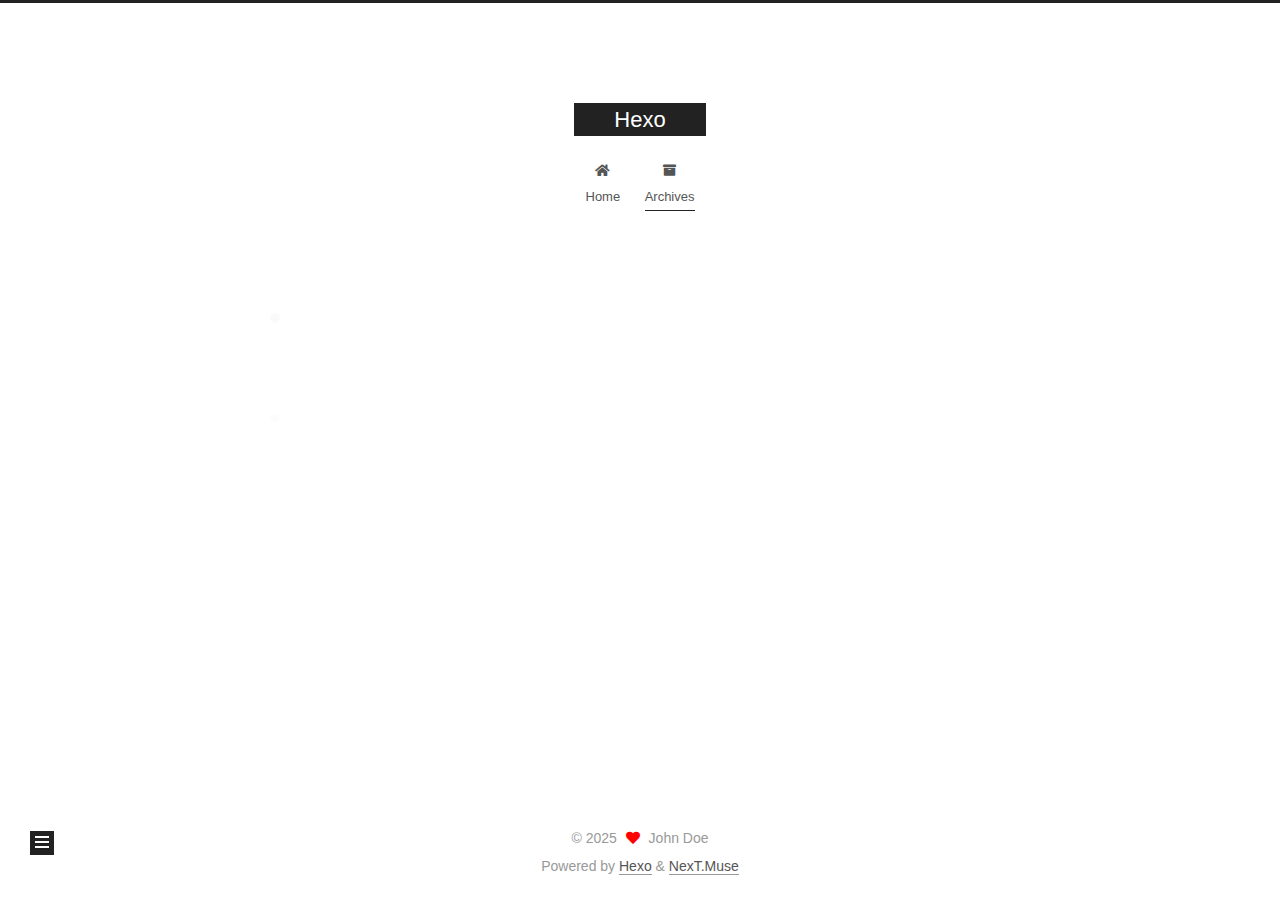
==== archives/index.html @ b2f71289 "Site updated: 2025-02-18 15:36:03" ====
<!DOCTYPE html>
<html lang="en">
<head>
  <meta charset="UTF-8">
<meta name="viewport" content="width=device-width, initial-scale=1, maximum-scale=2">
<meta name="theme-color" content="#222">
<meta name="generator" content="Hexo 7.3.0">
  <link rel="apple-touch-icon" sizes="180x180" href="/images/apple-touch-icon-next.png">
  <link rel="icon" type="image/png" sizes="32x32" href="/images/favicon-32x32-next.png">
  <link rel="icon" type="image/png" sizes="16x16" href="/images/favicon-16x16-next.png">
  <link rel="mask-icon" href="/images/logo.svg" color="#222">

<link rel="stylesheet" href="/css/main.css">


<link rel="stylesheet" href="/lib/font-awesome/css/all.min.css">

<script id="hexo-configurations">
    var NexT = window.NexT || {};
    var CONFIG = {"hostname":"example.com","root":"/","scheme":"Muse","version":"7.8.0","exturl":false,"sidebar":{"position":"left","display":"post","padding":18,"offset":12,"onmobile":false},"copycode":{"enable":false,"show_result":false,"style":null},"back2top":{"enable":true,"sidebar":false,"scrollpercent":false},"bookmark":{"enable":false,"color":"#222","save":"auto"},"fancybox":false,"mediumzoom":false,"lazyload":false,"pangu":false,"comments":{"style":"tabs","active":null,"storage":true,"lazyload":false,"nav":null},"algolia":{"hits":{"per_page":10},"labels":{"input_placeholder":"Search for Posts","hits_empty":"We didn't find any results for the search: ${query}","hits_stats":"${hits} results found in ${time} ms"}},"localsearch":{"enable":false,"trigger":"auto","top_n_per_article":1,"unescape":false,"preload":false},"motion":{"enable":true,"async":false,"transition":{"post_block":"fadeIn","post_header":"slideDownIn","post_body":"slideDownIn","coll_header":"slideLeftIn","sidebar":"slideUpIn"}}};
  </script>

  <meta property="og:type" content="website">
<meta property="og:title" content="Hexo">
<meta property="og:url" content="http://example.com/archives/index.html">
<meta property="og:site_name" content="Hexo">
<meta property="og:locale" content="en_US">
<meta property="article:author" content="John Doe">
<meta name="twitter:card" content="summary">

<link rel="canonical" href="http://example.com/archives/">


<script id="page-configurations">
  // https://hexo.io/docs/variables.html
  CONFIG.page = {
    sidebar: "",
    isHome : false,
    isPost : false,
    lang   : 'en'
  };
</script>

  <title>Archive | Hexo</title>
  






  <noscript>
  <style>
  .use-motion .brand,
  .use-motion .menu-item,
  .sidebar-inner,
  .use-motion .post-block,
  .use-motion .pagination,
  .use-motion .comments,
  .use-motion .post-header,
  .use-motion .post-body,
  .use-motion .collection-header { opacity: initial; }

  .use-motion .site-title,
  .use-motion .site-subtitle {
    opacity: initial;
    top: initial;
  }

  .use-motion .logo-line-before i { left: initial; }
  .use-motion .logo-line-after i { right: initial; }
  </style>
</noscript>

</head>

<body itemscope itemtype="http://schema.org/WebPage">
  <div class="container use-motion">
    <div class="headband"></div>

    <header class="header" itemscope itemtype="http://schema.org/WPHeader">
      <div class="header-inner"><div class="site-brand-container">
  <div class="site-nav-toggle">
    <div class="toggle" aria-label="Toggle navigation bar">
      <span class="toggle-line toggle-line-first"></span>
      <span class="toggle-line toggle-line-middle"></span>
      <span class="toggle-line toggle-line-last"></span>
    </div>
  </div>

  <div class="site-meta">

    <a href="/" class="brand" rel="start">
      <span class="logo-line-before"><i></i></span>
      <h1 class="site-title">Hexo</h1>
      <span class="logo-line-after"><i></i></span>
    </a>
  </div>

  <div class="site-nav-right">
    <div class="toggle popup-trigger">
    </div>
  </div>
</div>




<nav class="site-nav">
  <ul id="menu" class="main-menu menu">
        <li class="menu-item menu-item-home">

    <a href="/" rel="section"><i class="fa fa-home fa-fw"></i>Home</a>

  </li>
        <li class="menu-item menu-item-archives">

    <a href="/archives/" rel="section"><i class="fa fa-archive fa-fw"></i>Archives</a>

  </li>
  </ul>
</nav>




</div>
    </header>

    
  <div class="back-to-top">
    <i class="fa fa-arrow-up"></i>
    <span>0%</span>
  </div>


    <main class="main">
      <div class="main-inner">
        <div class="content-wrap">
          

          <div class="content archive">
            

  
  
  
  <div class="post-block">
    <div class="posts-collapse">
      <div class="collection-title">
        <span class="collection-header">Um..! 2 posts in total. Keep on posting.</span>
      </div>

      
    <div class="collection-year">
      <span class="collection-header">2025</span>
    </div>

  <article itemscope itemtype="http://schema.org/Article">
    <header class="post-header">

      <div class="post-meta">
        <time itemprop="dateCreated"
              datetime="2025-02-18T15:22:02+08:00"
              content="2025-02-18">
          02-18
        </time>
      </div>

      <div class="post-title">
          <a class="post-title-link" href="/2025/02/18/transducer/" itemprop="url">
            <span itemprop="name">Untitled</span>
          </a>
      </div>

    </header>
  </article>

  <article itemscope itemtype="http://schema.org/Article">
    <header class="post-header">

      <div class="post-meta">
        <time itemprop="dateCreated"
              datetime="2025-02-18T14:53:35+08:00"
              content="2025-02-18">
          02-18
        </time>
      </div>

      <div class="post-title">
          <a class="post-title-link" href="/2025/02/18/hello-world/" itemprop="url">
            <span itemprop="name">Hello World</span>
          </a>
      </div>

    </header>
  </article>


    </div>
  </div>
  
  
  

  



          </div>
          

<script>
  window.addEventListener('tabs:register', () => {
    let { activeClass } = CONFIG.comments;
    if (CONFIG.comments.storage) {
      activeClass = localStorage.getItem('comments_active') || activeClass;
    }
    if (activeClass) {
      let activeTab = document.querySelector(`a[href="#comment-${activeClass}"]`);
      if (activeTab) {
        activeTab.click();
      }
    }
  });
  if (CONFIG.comments.storage) {
    window.addEventListener('tabs:click', event => {
      if (!event.target.matches('.tabs-comment .tab-content .tab-pane')) return;
      let commentClass = event.target.classList[1];
      localStorage.setItem('comments_active', commentClass);
    });
  }
</script>

        </div>
          
  
  <div class="toggle sidebar-toggle">
    <span class="toggle-line toggle-line-first"></span>
    <span class="toggle-line toggle-line-middle"></span>
    <span class="toggle-line toggle-line-last"></span>
  </div>

  <aside class="sidebar">
    <div class="sidebar-inner">

      <ul class="sidebar-nav motion-element">
        <li class="sidebar-nav-toc">
          Table of Contents
        </li>
        <li class="sidebar-nav-overview">
          Overview
        </li>
      </ul>

      <!--noindex-->
      <div class="post-toc-wrap sidebar-panel">
      </div>
      <!--/noindex-->

      <div class="site-overview-wrap sidebar-panel">
        <div class="site-author motion-element" itemprop="author" itemscope itemtype="http://schema.org/Person">
  <p class="site-author-name" itemprop="name">John Doe</p>
  <div class="site-description" itemprop="description"></div>
</div>
<div class="site-state-wrap motion-element">
  <nav class="site-state">
      <div class="site-state-item site-state-posts">
          <a href="/archives/">
        
          <span class="site-state-item-count">2</span>
          <span class="site-state-item-name">posts</span>
        </a>
      </div>
  </nav>
</div>



      </div>

    </div>
  </aside>
  <div id="sidebar-dimmer"></div>


      </div>
    </main>

    <footer class="footer">
      <div class="footer-inner">
        

        

<div class="copyright">
  
  &copy; 
  <span itemprop="copyrightYear">2025</span>
  <span class="with-love">
    <i class="fa fa-heart"></i>
  </span>
  <span class="author" itemprop="copyrightHolder">John Doe</span>
</div>
  <div class="powered-by">Powered by <a href="https://hexo.io/" class="theme-link" rel="noopener" target="_blank">Hexo</a> & <a href="https://muse.theme-next.org/" class="theme-link" rel="noopener" target="_blank">NexT.Muse</a>
  </div>

        








      </div>
    </footer>
  </div>

  
  <script src="/lib/anime.min.js"></script>
  <script src="/lib/velocity/velocity.min.js"></script>
  <script src="/lib/velocity/velocity.ui.min.js"></script>

<script src="/js/utils.js"></script>

<script src="/js/motion.js"></script>


<script src="/js/schemes/muse.js"></script>


<script src="/js/next-boot.js"></script>




  















  

  

</body>
</html>
---- css/main.css ----
:root {
  --body-bg-color: #fff;
  --content-bg-color: #fff;
  --card-bg-color: #f5f5f5;
  --text-color: #555;
  --blockquote-color: #666;
  --link-color: #555;
  --link-hover-color: #222;
  --brand-color: #fff;
  --brand-hover-color: #fff;
  --table-row-odd-bg-color: #f9f9f9;
  --table-row-hover-bg-color: #f5f5f5;
  --menu-item-bg-color: #f5f5f5;
  --btn-default-bg: #222;
  --btn-default-color: #fff;
  --btn-default-border-color: #222;
  --btn-default-hover-bg: #fff;
  --btn-default-hover-color: #222;
  --btn-default-hover-border-color: #222;
}
html {
  line-height: 1.15; /* 1 */
  -webkit-text-size-adjust: 100%; /* 2 */
}
body {
  margin: 0;
}
main {
  display: block;
}
h1 {
  font-size: 2em;
  margin: 0.67em 0;
}
hr {
  box-sizing: content-box; /* 1 */
  height: 0; /* 1 */
  overflow: visible; /* 2 */
}
pre {
  font-family: monospace, monospace; /* 1 */
  font-size: 1em; /* 2 */
}
a {
  background: transparent;
}
abbr[title] {
  border-bottom: none; /* 1 */
  text-decoration: underline; /* 2 */
  text-decoration: underline dotted; /* 2 */
}
b,
strong {
  font-weight: bolder;
}
code,
kbd,
samp {
  font-family: monospace, monospace; /* 1 */
  font-size: 1em; /* 2 */
}
small {
  font-size: 80%;
}
sub,
sup {
  font-size: 75%;
  line-height: 0;
  position: relative;
  vertical-align: baseline;
}
sub {
  bottom: -0.25em;
}
sup {
  top: -0.5em;
}
img {
  border-style: none;
}
button,
input,
optgroup,
select,
textarea {
  font-family: inherit; /* 1 */
  font-size: 100%; /* 1 */
  line-height: 1.15; /* 1 */
  margin: 0; /* 2 */
}
button,
input {
/* 1 */
  overflow: visible;
}
button,
select {
/* 1 */
  text-transform: none;
}
button,
[type='button'],
[type='reset'],
[type='submit'] {
  -webkit-appearance: button;
}
button::-moz-focus-inner,
[type='button']::-moz-focus-inner,
[type='reset']::-moz-focus-inner,
[type='submit']::-moz-focus-inner {
  border-style: none;
  padding: 0;
}
button:-moz-focusring,
[type='button']:-moz-focusring,
[type='reset']:-moz-focusring,
[type='submit']:-moz-focusring {
  outline: 1px dotted ButtonText;
}
fieldset {
  padding: 0.35em 0.75em 0.625em;
}
legend {
  box-sizing: border-box; /* 1 */
  color: inherit; /* 2 */
  display: table; /* 1 */
  max-width: 100%; /* 1 */
  padding: 0; /* 3 */
  white-space: normal; /* 1 */
}
progress {
  vertical-align: baseline;
}
textarea {
  overflow: auto;
}
[type='checkbox'],
[type='radio'] {
  box-sizing: border-box; /* 1 */
  padding: 0; /* 2 */
}
[type='number']::-webkit-inner-spin-button,
[type='number']::-webkit-outer-spin-button {
  height: auto;
}
[type='search'] {
  outline-offset: -2px; /* 2 */
  -webkit-appearance: textfield; /* 1 */
}
[type='search']::-webkit-search-decoration {
  -webkit-appearance: none;
}
::-webkit-file-upload-button {
  font: inherit; /* 2 */
  -webkit-appearance: button; /* 1 */
}
details {
  display: block;
}
summary {
  display: list-item;
}
template {
  display: none;
}
[hidden] {
  display: none;
}
::selection {
  background: #262a30;
  color: #eee;
}
html,
body {
  height: 100%;
}
body {
  background: var(--body-bg-color);
  color: var(--text-color);
  font-family: 'Lato', "PingFang SC", "Microsoft YaHei", sans-serif;
  font-size: 1em;
  line-height: 2;
}
@media (max-width: 991px) {
  body {
    padding-left: 0 !important;
    padding-right: 0 !important;
  }
}
h1,
h2,
h3,
h4,
h5,
h6 {
  font-family: 'Lato', "PingFang SC", "Microsoft YaHei", sans-serif;
  font-weight: bold;
  line-height: 1.5;
  margin: 20px 0 15px;
}
h1 {
  font-size: 1.5em;
}
h2 {
  font-size: 1.375em;
}
h3 {
  font-size: 1.25em;
}
h4 {
  font-size: 1.125em;
}
h5 {
  font-size: 1em;
}
h6 {
  font-size: 0.875em;
}
p {
  margin: 0 0 20px 0;
}
a,
span.exturl {
  border-bottom: 1px solid #999;
  color: var(--link-color);
  outline: 0;
  text-decoration: none;
  overflow-wrap: break-word;
  word-wrap: break-word;
  cursor: pointer;
}
a:hover,
span.exturl:hover {
  border-bottom-color: var(--link-hover-color);
  color: var(--link-hover-color);
}
iframe,
img,
video {
  display: block;
  margin-left: auto;
  margin-right: auto;
  max-width: 100%;
}
hr {
  background-image: repeating-linear-gradient(-45deg, #ddd, #ddd 4px, transparent 4px, transparent 8px);
  border: 0;
  height: 3px;
  margin: 40px 0;
}
blockquote {
  border-left: 4px solid #ddd;
  color: var(--blockquote-color);
  margin: 0;
  padding: 0 15px;
}
blockquote cite::before {
  content: '-';
  padding: 0 5px;
}
dt {
  font-weight: bold;
}
dd {
  margin: 0;
  padding: 0;
}
kbd {
  background-color: #f5f5f5;
  background-image: linear-gradient(#eee, #fff, #eee);
  border: 1px solid #ccc;
  border-radius: 0.2em;
  box-shadow: 0.1em 0.1em 0.2em rgba(0,0,0,0.1);
  color: #555;
  font-family: inherit;
  padding: 0.1em 0.3em;
  white-space: nowrap;
}
.table-container {
  overflow: auto;
}
table {
  border-collapse: collapse;
  border-spacing: 0;
  font-size: 0.875em;
  margin: 0 0 20px 0;
  width: 100%;
}
tbody tr:nth-of-type(odd) {
  background: var(--table-row-odd-bg-color);
}
tbody tr:hover {
  background: var(--table-row-hover-bg-color);
}
caption,
th,
td {
  font-weight: normal;
  padding: 8px;
  vertical-align: middle;
}
th,
td {
  border: 1px solid #ddd;
  border-bottom: 3px solid #ddd;
}
th {
  font-weight: 700;
  padding-bottom: 10px;
}
td {
  border-bottom-width: 1px;
}
.btn {
  background: var(--btn-default-bg);
  border: 2px solid var(--btn-default-border-color);
  border-radius: 0;
  color: var(--btn-default-color);
  display: inline-block;
  font-size: 0.875em;
  line-height: 2;
  padding: 0 20px;
  text-decoration: none;
  transition-property: background-color;
  transition-delay: 0s;
  transition-duration: 0.2s;
  transition-timing-function: ease-in-out;
}
.btn:hover {
  background: var(--btn-default-hover-bg);
  border-color: var(--btn-default-hover-border-color);
  color: var(--btn-default-hover-color);
}
.btn + .btn {
  margin: 0 0 8px 8px;
}
.btn .fa-fw {
  text-align: left;
  width: 1.285714285714286em;
}
.toggle {
  line-height: 0;
}
.toggle .toggle-line {
  background: #fff;
  display: inline-block;
  height: 2px;
  left: 0;
  position: relative;
  top: 0;
  transition: all 0.4s;
  vertical-align: top;
  width: 100%;
}
.toggle .toggle-line:not(:first-child) {
  margin-top: 3px;
}
.toggle.toggle-arrow .toggle-line-first {
  left: 50%;
  top: 2px;
  transform: rotate(45deg);
  width: 50%;
}
.toggle.toggle-arrow .toggle-line-middle {
  left: 2px;
  width: 90%;
}
.toggle.toggle-arrow .toggle-line-last {
  left: 50%;
  top: -2px;
  transform: rotate(-45deg);
  width: 50%;
}
.toggle.toggle-close .toggle-line-first {
  transform: rotate(-45deg);
  top: 5px;
}
.toggle.toggle-close .toggle-line-middle {
  opacity: 0;
}
.toggle.toggle-close .toggle-line-last {
  transform: rotate(45deg);
  top: -5px;
}
.highlight,
pre {
  background: #f7f7f7;
  color: #4d4d4c;
  line-height: 1.6;
  margin: 0 auto 20px;
}
pre,
code {
  font-family: consolas, Menlo, monospace, "PingFang SC", "Microsoft YaHei";
}
code {
  background: #eee;
  border-radius: 3px;
  color: #555;
  padding: 2px 4px;
  overflow-wrap: break-word;
  word-wrap: break-word;
}
.highlight *::selection {
  background: #d6d6d6;
}
.highlight pre {
  border: 0;
  margin: 0;
  padding: 10px 0;
}
.highlight table {
  border: 0;
  margin: 0;
  width: auto;
}
.highlight td {
  border: 0;
  padding: 0;
}
.highlight figcaption {
  background: #eff2f3;
  color: #4d4d4c;
  display: flex;
  font-size: 0.875em;
  justify-content: space-between;
  line-height: 1.2;
  padding: 0.5em;
}
.highlight figcaption a {
  color: #4d4d4c;
}
.highlight figcaption a:hover {
  border-bottom-color: #4d4d4c;
}
.highlight .gutter {
  -moz-user-select: none;
  -ms-user-select: none;
  -webkit-user-select: none;
  user-select: none;
}
.highlight .gutter pre {
  background: #eff2f3;
  color: #869194;
  padding-left: 10px;
  padding-right: 10px;
  text-align: right;
}
.highlight .code pre {
  background: #f7f7f7;
  padding-left: 10px;
  width: 100%;
}
.gist table {
  width: auto;
}
.gist table td {
  border: 0;
}
pre {
  overflow: auto;
  padding: 10px;
}
pre code {
  background: none;
  color: #4d4d4c;
  font-size: 0.875em;
  padding: 0;
  text-shadow: none;
}
pre .deletion {
  background: #fdd;
}
pre .addition {
  background: #dfd;
}
pre .meta {
  color: #eab700;
  -moz-user-select: none;
  -ms-user-select: none;
  -webkit-user-select: none;
  user-select: none;
}
pre .comment {
  color: #8e908c;
}
pre .variable,
pre .attribute,
pre .tag,
pre .name,
pre .regexp,
pre .ruby .constant,
pre .xml .tag .title,
pre .xml .pi,
pre .xml .doctype,
pre .html .doctype,
pre .css .id,
pre .css .class,
pre .css .pseudo {
  color: #c82829;
}
pre .number,
pre .preprocessor,
pre .built_in,
pre .builtin-name,
pre .literal,
pre .params,
pre .constant,
pre .command {
  color: #f5871f;
}
pre .ruby .class .title,
pre .css .rules .attribute,
pre .string,
pre .symbol,
pre .value,
pre .inheritance,
pre .header,
pre .ruby .symbol,
pre .xml .cdata,
pre .special,
pre .formula {
  color: #718c00;
}
pre .title,
pre .css .hexcolor {
  color: #3e999f;
}
pre .function,
pre .python .decorator,
pre .python .title,
pre .ruby .function .title,
pre .ruby .title .keyword,
pre .perl .sub,
pre .javascript .title,
pre .coffeescript .title {
  color: #4271ae;
}
pre .keyword,
pre .javascript .function {
  color: #8959a8;
}
.blockquote-center {
  border-left: none;
  margin: 40px 0;
  padding: 0;
  position: relative;
  text-align: center;
}
.blockquote-center .fa {
  display: block;
  opacity: 0.6;
  position: absolute;
  width: 100%;
}
.blockquote-center .fa-quote-left {
  border-top: 1px solid #ccc;
  text-align: left;
  top: -20px;
}
.blockquote-center .fa-quote-right {
  border-bottom: 1px solid #ccc;
  text-align: right;
  bottom: -20px;
}
.blockquote-center p,
.blockquote-center div {
  text-align: center;
}
.post-body .group-picture img {
  margin: 0 auto;
  padding: 0 3px;
}
.group-picture-row {
  margin-bottom: 6px;
  overflow: hidden;
}
.group-picture-column {
  float: left;
  margin-bottom: 10px;
}
.post-body .label {
  color: #555;
  display: inline;
  padding: 0 2px;
}
.post-body .label.default {
  background: #f0f0f0;
}
.post-body .label.primary {
  background: #efe6f7;
}
.post-body .label.info {
  background: #e5f2f8;
}
.post-body .label.success {
  background: #e7f4e9;
}
.post-body .label.warning {
  background: #fcf6e1;
}
.post-body .label.danger {
  background: #fae8eb;
}
.post-body .tabs {
  margin-bottom: 20px;
}
.post-body .tabs,
.tabs-comment {
  display: block;
  padding-top: 10px;
  position: relative;
}
.post-body .tabs ul.nav-tabs,
.tabs-comment ul.nav-tabs {
  display: flex;
  flex-wrap: wrap;
  margin: 0;
  margin-bottom: -1px;
  padding: 0;
}
@media (max-width: 413px) {
  .post-body .tabs ul.nav-tabs,
  .tabs-comment ul.nav-tabs {
    display: block;
    margin-bottom: 5px;
  }
}
.post-body .tabs ul.nav-tabs li.tab,
.tabs-comment ul.nav-tabs li.tab {
  border-bottom: 1px solid #ddd;
  border-left: 1px solid transparent;
  border-right: 1px solid transparent;
  border-top: 3px solid transparent;
  flex-grow: 1;
  list-style-type: none;
  border-radius: 0 0 0 0;
}
@media (max-width: 413px) {
  .post-body .tabs ul.nav-tabs li.tab,
  .tabs-comment ul.nav-tabs li.tab {
    border-bottom: 1px solid transparent;
    border-left: 3px solid transparent;
    border-right: 1px solid transparent;
    border-top: 1px solid transparent;
  }
}
@media (max-width: 413px) {
  .post-body .tabs ul.nav-tabs li.tab,
  .tabs-comment ul.nav-tabs li.tab {
    border-radius: 0;
  }
}
.post-body .tabs ul.nav-tabs li.tab a,
.tabs-comment ul.nav-tabs li.tab a {
  border-bottom: initial;
  display: block;
  line-height: 1.8;
  outline: 0;
  padding: 0.25em 0.75em;
  text-align: center;
  transition-delay: 0s;
  transition-duration: 0.2s;
  transition-timing-function: ease-out;
}
.post-body .tabs ul.nav-tabs li.tab a i,
.tabs-comment ul.nav-tabs li.tab a i {
  width: 1.285714285714286em;
}
.post-body .tabs ul.nav-tabs li.tab.active,
.tabs-comment ul.nav-tabs li.tab.active {
  border-bottom: 1px solid transparent;
  border-left: 1px solid #ddd;
  border-right: 1px solid #ddd;
  border-top: 3px solid #fc6423;
}
@media (max-width: 413px) {
  .post-body .tabs ul.nav-tabs li.tab.active,
  .tabs-comment ul.nav-tabs li.tab.active {
    border-bottom: 1px solid #ddd;
    border-left: 3px solid #fc6423;
    border-right: 1px solid #ddd;
    border-top: 1px solid #ddd;
  }
}
.post-body .tabs ul.nav-tabs li.tab.active a,
.tabs-comment ul.nav-tabs li.tab.active a {
  color: var(--link-color);
  cursor: default;
}
.post-body .tabs .tab-content .tab-pane,
.tabs-comment .tab-content .tab-pane {
  border: 1px solid #ddd;
  border-top: 0;
  padding: 20px 20px 0 20px;
  border-radius: 0;
}
.post-body .tabs .tab-content .tab-pane:not(.active),
.tabs-comment .tab-content .tab-pane:not(.active) {
  display: none;
}
.post-body .tabs .tab-content .tab-pane.active,
.tabs-comment .tab-content .tab-pane.active {
  display: block;
}
.post-body .tabs .tab-content .tab-pane.active:nth-of-type(1),
.tabs-comment .tab-content .tab-pane.active:nth-of-type(1) {
  border-radius: 0 0 0 0;
}
@media (max-width: 413px) {
  .post-body .tabs .tab-content .tab-pane.active:nth-of-type(1),
  .tabs-comment .tab-content .tab-pane.active:nth-of-type(1) {
    border-radius: 0;
  }
}
.post-body .note {
  border-radius: 3px;
  margin-bottom: 20px;
  padding: 1em;
  position: relative;
  border: 1px solid #eee;
  border-left-width: 5px;
}
.post-body .note h2,
.post-body .note h3,
.post-body .note h4,
.post-body .note h5,
.post-body .note h6 {
  margin-top: 0;
  border-bottom: initial;
  margin-bottom: 0;
  padding-top: 0;
}
.post-body .note p:first-child,
.post-body .note ul:first-child,
.post-body .note ol:first-child,
.post-body .note table:first-child,
.post-body .note pre:first-child,
.post-body .note blockquote:first-child,
.post-body .note img:first-child {
  margin-top: 0;
}
.post-body .note p:last-child,
.post-body .note ul:last-child,
.post-body .note ol:last-child,
.post-body .note table:last-child,
.post-body .note pre:last-child,
.post-body .note blockquote:last-child,
.post-body .note img:last-child {
  margin-bottom: 0;
}
.post-body .note.default {
  border-left-color: #777;
}
.post-body .note.default h2,
.post-body .note.default h3,
.post-body .note.default h4,
.post-body .note.default h5,
.post-body .note.default h6 {
  color: #777;
}
.post-body .note.primary {
  border-left-color: #6f42c1;
}
.post-body .note.primary h2,
.post-body .note.primary h3,
.post-body .note.primary h4,
.post-body .note.primary h5,
.post-body .note.primary h6 {
  color: #6f42c1;
}
.post-body .note.info {
  border-left-color: #428bca;
}
.post-body .note.info h2,
.post-body .note.info h3,
.post-body .note.info h4,
.post-body .note.info h5,
.post-body .note.info h6 {
  color: #428bca;
}
.post-body .note.success {
  border-left-color: #5cb85c;
}
.post-body .note.success h2,
.post-body .note.success h3,
.post-body .note.success h4,
.post-body .note.success h5,
.post-body .note.success h6 {
  color: #5cb85c;
}
.post-body .note.warning {
  border-left-color: #f0ad4e;
}
.post-body .note.warning h2,
.post-body .note.warning h3,
.post-body .note.warning h4,
.post-body .note.warning h5,
.post-body .note.warning h6 {
  color: #f0ad4e;
}
.post-body .note.danger {
  border-left-color: #d9534f;
}
.post-body .note.danger h2,
.post-body .note.danger h3,
.post-body .note.danger h4,
.post-body .note.danger h5,
.post-body .note.danger h6 {
  color: #d9534f;
}
.pagination .prev,
.pagination .next,
.pagination .page-number,
.pagination .space {
  display: inline-block;
  margin: 0 10px;
  padding: 0 11px;
  position: relative;
  top: -1px;
}
@media (max-width: 767px) {
  .pagination .prev,
  .pagination .next,
  .pagination .page-number,
  .pagination .space {
    margin: 0 5px;
  }
}
.pagination {
  border-top: 1px solid #eee;
  margin: 120px 0 0;
  text-align: center;
}
.pagination .prev,
.pagination .next,
.pagination .page-number {
  border-bottom: 0;
  border-top: 1px solid #eee;
  transition-property: border-color;
  transition-delay: 0s;
  transition-duration: 0.2s;
  transition-timing-function: ease-in-out;
}
.pagination .prev:hover,
.pagination .next:hover,
.pagination .page-number:hover {
  border-top-color: #222;
}
.pagination .space {
  margin: 0;
  padding: 0;
}
.pagination .prev {
  margin-left: 0;
}
.pagination .next {
  margin-right: 0;
}
.pagination .page-number.current {
  background: #ccc;
  border-top-color: #ccc;
  color: #fff;
}
@media (max-width: 767px) {
  .pagination {
    border-top: none;
  }
  .pagination .prev,
  .pagination .next,
  .pagination .page-number {
    border-bottom: 1px solid #eee;
    border-top: 0;
    margin-bottom: 10px;
    padding: 0 10px;
  }
  .pagination .prev:hover,
  .pagination .next:hover,
  .pagination .page-number:hover {
    border-bottom-color: #222;
  }
}
.comments {
  margin-top: 60px;
  overflow: hidden;
}
.comment-button-group {
  display: flex;
  flex-wrap: wrap-reverse;
  justify-content: center;
  margin: 1em 0;
}
.comment-button-group .comment-button {
  margin: 0.1em 0.2em;
}
.comment-button-group .comment-button.active {
  background: var(--btn-default-hover-bg);
  border-color: var(--btn-default-hover-border-color);
  color: var(--btn-default-hover-color);
}
.comment-position {
  display: none;
}
.comment-position.active {
  display: block;
}
.tabs-comment {
  background: var(--content-bg-color);
  margin-top: 4em;
  padding-top: 0;
}
.tabs-comment .comments {
  border: 0;
  box-shadow: none;
  margin-top: 0;
  padding-top: 0;
}
.container {
  min-height: 100%;
  position: relative;
}
.main-inner {
  margin: 0 auto;
  width: 700px;
}
@media (min-width: 1200px) {
  .main-inner {
    width: 800px;
  }
}
@media (min-width: 1600px) {
  .main-inner {
    width: 900px;
  }
}
@media (max-width: 767px) {
  .content-wrap {
    padding: 0 20px;
  }
}
.header {
  background: transparent;
}
.header-inner {
  margin: 0 auto;
  width: 700px;
}
@media (min-width: 1200px) {
  .header-inner {
    width: 800px;
  }
}
@media (min-width: 1600px) {
  .header-inner {
    width: 900px;
  }
}
.site-brand-container {
  display: flex;
  flex-shrink: 0;
  padding: 0 10px;
}
.headband {
  background: #222;
  height: 3px;
}
.site-meta {
  flex-grow: 1;
  text-align: center;
}
@media (max-width: 767px) {
  .site-meta {
    text-align: center;
  }
}
.brand {
  border-bottom: none;
  color: var(--brand-color);
  display: inline-block;
  line-height: 1.375em;
  padding: 0 40px;
  position: relative;
}
.brand:hover {
  color: var(--brand-hover-color);
}
.site-title {
  font-family: 'Lato', "PingFang SC", "Microsoft YaHei", sans-serif;
  font-size: 1.375em;
  font-weight: normal;
  margin: 0;
}
.site-subtitle {
  color: #999;
  font-size: 0.8125em;
  margin: 10px 0;
}
.use-motion .brand {
  opacity: 0;
}
.use-motion .site-title,
.use-motion .site-subtitle,
.use-motion .custom-logo-image {
  opacity: 0;
  position: relative;
  top: -10px;
}
.site-nav-toggle,
.site-nav-right {
  display: none;
}
@media (max-width: 767px) {
  .site-nav-toggle,
  .site-nav-right {
    display: flex;
    flex-direction: column;
    justify-content: center;
  }
}
.site-nav-toggle .toggle,
.site-nav-right .toggle {
  color: var(--text-color);
  padding: 10px;
  width: 22px;
}
.site-nav-toggle .toggle .toggle-line,
.site-nav-right .toggle .toggle-line {
  background: var(--text-color);
  border-radius: 1px;
}
.site-nav {
  display: block;
}
@media (max-width: 767px) {
  .site-nav {
    clear: both;
    display: none;
  }
}
.site-nav.site-nav-on {
  display: block;
}
.menu {
  margin-top: 20px;
  padding-left: 0;
  text-align: center;
}
.menu-item {
  display: inline-block;
  list-style: none;
  margin: 0 10px;
}
@media (max-width: 767px) {
  .menu-item {
    display: block;
    margin-top: 10px;
  }
  .menu-item.menu-item-search {
    display: none;
  }
}
.menu-item a,
.menu-item span.exturl {
  border-bottom: 0;
  display: block;
  font-size: 0.8125em;
  transition-property: border-color;
  transition-delay: 0s;
  transition-duration: 0.2s;
  transition-timing-function: ease-in-out;
}
@media (hover: none) {
  .menu-item a:hover,
  .menu-item span.exturl:hover {
    border-bottom-color: transparent !important;
  }
}
.menu-item .fa,
.menu-item .fab,
.menu-item .far,
.menu-item .fas {
  margin-right: 8px;
}
.menu-item .badge {
  display: inline-block;
  font-weight: bold;
  line-height: 1;
  margin-left: 0.35em;
  margin-top: 0.35em;
  text-align: center;
  white-space: nowrap;
}
@media (max-width: 767px) {
  .menu-item .badge {
    float: right;
    margin-left: 0;
  }
}
.menu-item-active a,
.menu .menu-item a:hover,
.menu .menu-item span.exturl:hover {
  background: var(--menu-item-bg-color);
}
.use-motion .menu-item {
  opacity: 0;
}
.sidebar {
  background: #222;
  bottom: 0;
  box-shadow: inset 0 2px 6px #000;
  position: fixed;
  top: 0;
}
@media (max-width: 991px) {
  .sidebar {
    display: none;
  }
}
.sidebar-inner {
  color: #999;
  padding: 18px 10px;
  text-align: center;
}
.cc-license {
  margin-top: 10px;
  text-align: center;
}
.cc-license .cc-opacity {
  border-bottom: none;
  opacity: 0.7;
}
.cc-license .cc-opacity:hover {
  opacity: 0.9;
}
.cc-license img {
  display: inline-block;
}
.site-author-image {
  border: 2px solid #333;
  display: block;
  margin: 0 auto;
  max-width: 96px;
  padding: 2px;
}
.site-author-name {
  color: #f5f5f5;
  font-weight: normal;
  margin: 5px 0 0;
  text-align: center;
}
.site-description {
  color: #999;
  font-size: 1em;
  margin-top: 5px;
  text-align: center;
}
.links-of-author {
  margin-top: 15px;
}
.links-of-author a,
.links-of-author span.exturl {
  border-bottom-color: #555;
  display: inline-block;
  font-size: 0.8125em;
  margin-bottom: 10px;
  margin-right: 10px;
  vertical-align: middle;
}
.links-of-author a::before,
.links-of-author span.exturl::before {
  background: #ff792a;
  border-radius: 50%;
  content: ' ';
  display: inline-block;
  height: 4px;
  margin-right: 3px;
  vertical-align: middle;
  width: 4px;
}
.sidebar-button {
  margin-top: 15px;
}
.sidebar-button a {
  border: 1px solid #fc6423;
  border-radius: 4px;
  color: #fc6423;
  display: inline-block;
  padding: 0 15px;
}
.sidebar-button a .fa,
.sidebar-button a .fab,
.sidebar-button a .far,
.sidebar-button a .fas {
  margin-right: 5px;
}
.sidebar-button a:hover {
  background: #fc6423;
  border: 1px solid #fc6423;
  color: #fff;
}
.sidebar-button a:hover .fa,
.sidebar-button a:hover .fab,
.sidebar-button a:hover .far,
.sidebar-button a:hover .fas {
  color: #fff;
}
.links-of-blogroll {
  font-size: 0.8125em;
  margin-top: 10px;
}
.links-of-blogroll-title {
  font-size: 0.875em;
  font-weight: 600;
  margin-top: 0;
}
.links-of-blogroll-list {
  list-style: none;
  margin: 0;
  padding: 0;
}
#sidebar-dimmer {
  display: none;
}
@media (max-width: 767px) {
  #sidebar-dimmer {
    background: #000;
    display: block;
    height: 100%;
    left: 100%;
    opacity: 0;
    position: fixed;
    top: 0;
    width: 100%;
    z-index: 1100;
  }
  .sidebar-active + #sidebar-dimmer {
    opacity: 0.7;
    transform: translateX(-100%);
    transition: opacity 0.5s;
  }
}
.sidebar-nav {
  margin: 0;
  padding-bottom: 20px;
  padding-left: 0;
}
.sidebar-nav li {
  border-bottom: 1px solid transparent;
  color: #666;
  cursor: pointer;
  display: inline-block;
  font-size: 0.875em;
}
.sidebar-nav li.sidebar-nav-overview {
  margin-left: 10px;
}
.sidebar-nav li:hover {
  color: #f5f5f5;
}
.sidebar-nav .sidebar-nav-active {
  border-bottom-color: #87daff;
  color: #87daff;
}
.sidebar-nav .sidebar-nav-active:hover {
  color: #87daff;
}
.sidebar-panel {
  display: none;
  overflow-x: hidden;
  overflow-y: auto;
}
.sidebar-panel-active {
  display: block;
}
.sidebar-toggle {
  background: #222;
  bottom: 45px;
  cursor: pointer;
  height: 14px;
  left: 30px;
  padding: 5px;
  position: fixed;
  width: 14px;
  z-index: 1300;
}
@media (max-width: 991px) {
  .sidebar-toggle {
    left: 20px;
    opacity: 0.8;
    display: none;
  }
}
.sidebar-toggle:hover .toggle-line {
  background: #87daff;
}
.post-toc {
  font-size: 0.875em;
}
.post-toc ol {
  list-style: none;
  margin: 0;
  padding: 0 2px 5px 10px;
  text-align: left;
}
.post-toc ol > ol {
  padding-left: 0;
}
.post-toc ol a {
  transition-property: all;
  transition-delay: 0s;
  transition-duration: 0.2s;
  transition-timing-function: ease-in-out;
}
.post-toc .nav-item {
  line-height: 1.8;
  overflow: hidden;
  text-overflow: ellipsis;
  white-space: nowrap;
}
.post-toc .nav .nav-child {
  display: none;
}
.post-toc .nav .active > .nav-child {
  display: block;
}
.post-toc .nav .active-current > .nav-child {
  display: block;
}
.post-toc .nav .active-current > .nav-child > .nav-item {
  display: block;
}
.post-toc .nav .active > a {
  border-bottom-color: #87daff;
  color: #87daff;
}
.post-toc .nav .active-current > a {
  color: #87daff;
}
.post-toc .nav .active-current > a:hover {
  color: #87daff;
}
.site-state {
  display: flex;
  justify-content: center;
  line-height: 1.4;
  margin-top: 10px;
  overflow: hidden;
  text-align: center;
  white-space: nowrap;
}
.site-state-item {
  padding: 0 15px;
}
.site-state-item:not(:first-child) {
  border-left: 1px solid #333;
}
.site-state-item a {
  border-bottom: none;
}
.site-state-item-count {
  display: block;
  font-size: 1.25em;
  font-weight: 600;
  text-align: center;
}
.site-state-item-name {
  color: inherit;
  font-size: 0.875em;
}
.footer {
  color: #999;
  font-size: 0.875em;
  padding: 20px 0;
}
.footer.footer-fixed {
  bottom: 0;
  left: 0;
  position: absolute;
  right: 0;
}
.footer-inner {
  box-sizing: border-box;
  margin: 0 auto;
  text-align: center;
  width: 700px;
}
@media (min-width: 1200px) {
  .footer-inner {
    width: 800px;
  }
}
@media (min-width: 1600px) {
  .footer-inner {
    width: 900px;
  }
}
.languages {
  display: inline-block;
  font-size: 1.125em;
  position: relative;
}
.languages .lang-select-label span {
  margin: 0 0.5em;
}
.languages .lang-select {
  height: 100%;
  left: 0;
  opacity: 0;
  position: absolute;
  top: 0;
  width: 100%;
}
.with-love {
  color: #ff0000;
  display: inline-block;
  margin: 0 5px;
}
.powered-by,
.theme-info {
  display: inline-block;
}
@-moz-keyframes iconAnimate {
  0%, 100% {
    transform: scale(1);
  }
  10%, 30% {
    transform: scale(0.9);
  }
  20%, 40%, 60%, 80% {
    transform: scale(1.1);
  }
  50%, 70% {
    transform: scale(1.1);
  }
}
@-webkit-keyframes iconAnimate {
  0%, 100% {
    transform: scale(1);
  }
  10%, 30% {
    transform: scale(0.9);
  }
  20%, 40%, 60%, 80% {
    transform: scale(1.1);
  }
  50%, 70% {
    transform: scale(1.1);
  }
}
@-o-keyframes iconAnimate {
  0%, 100% {
    transform: scale(1);
  }
  10%, 30% {
    transform: scale(0.9);
  }
  20%, 40%, 60%, 80% {
    transform: scale(1.1);
  }
  50%, 70% {
    transform: scale(1.1);
  }
}
@keyframes iconAnimate {
  0%, 100% {
    transform: scale(1);
  }
  10%, 30% {
    transform: scale(0.9);
  }
  20%, 40%, 60%, 80% {
    transform: scale(1.1);
  }
  50%, 70% {
    transform: scale(1.1);
  }
}
.back-to-top {
  font-size: 12px;
  text-align: center;
  transition-delay: 0s;
  transition-duration: 0.2s;
  transition-timing-function: ease-in-out;
}
.back-to-top {
  background: #222;
  bottom: -100px;
  box-sizing: border-box;
  color: #fff;
  cursor: pointer;
  left: 30px;
  opacity: 1;
  padding: 0 6px;
  position: fixed;
  transition-property: bottom;
  z-index: 1300;
  width: 24px;
}
.back-to-top span {
  display: none;
}
.back-to-top:hover {
  color: #87daff;
}
.back-to-top.back-to-top-on {
  bottom: 19px;
}
@media (max-width: 991px) {
  .back-to-top {
    left: 20px;
    opacity: 0.8;
  }
}
.post-body {
  font-family: 'Lato', "PingFang SC", "Microsoft YaHei", sans-serif;
  overflow-wrap: break-word;
  word-wrap: break-word;
}
@media (min-width: 1200px) {
  .post-body {
    font-size: 1.125em;
  }
}
.post-body .exturl .fa {
  font-size: 0.875em;
  margin-left: 4px;
}
.post-body .image-caption,
.post-body .figure .caption {
  color: #999;
  font-size: 0.875em;
  font-weight: bold;
  line-height: 1;
  margin: -20px auto 15px;
  text-align: center;
}
.post-sticky-flag {
  display: inline-block;
  transform: rotate(30deg);
}
.post-button {
  margin-top: 40px;
  text-align: center;
}
.use-motion .post-block,
.use-motion .pagination,
.use-motion .comments {
  opacity: 0;
}
.use-motion .post-header {
  opacity: 0;
}
.use-motion .post-body {
  opacity: 0;
}
.use-motion .collection-header {
  opacity: 0;
}
.posts-collapse {
  margin-left: 35px;
  position: relative;
}
@media (max-width: 767px) {
  .posts-collapse {
    margin-left: 0px;
    margin-right: 0px;
  }
}
.posts-collapse .collection-title {
  font-size: 1.125em;
  position: relative;
}
.posts-collapse .collection-title::before {
  background: #999;
  border: 1px solid #fff;
  border-radius: 50%;
  content: ' ';
  height: 10px;
  left: 0;
  margin-left: -6px;
  margin-top: -4px;
  position: absolute;
  top: 50%;
  width: 10px;
}
.posts-collapse .collection-year {
  font-size: 1.5em;
  font-weight: bold;
  margin: 60px 0;
  position: relative;
}
.posts-collapse .collection-year::before {
  background: #bbb;
  border-radius: 50%;
  content: ' ';
  height: 8px;
  left: 0;
  margin-left: -4px;
  margin-top: -4px;
  position: absolute;
  top: 50%;
  width: 8px;
}
.posts-collapse .collection-header {
  display: block;
  margin: 0 0 0 20px;
}
.posts-collapse .collection-header small {
  color: #bbb;
  margin-left: 5px;
}
.posts-collapse .post-header {
  border-bottom: 1px dashed #ccc;
  margin: 30px 0;
  padding-left: 15px;
  position: relative;
  transition-property: border;
  transition-delay: 0s;
  transition-duration: 0.2s;
  transition-timing-function: ease-in-out;
}
.posts-collapse .post-header::before {
  background: #bbb;
  border: 1px solid #fff;
  border-radius: 50%;
  content: ' ';
  height: 6px;
  left: 0;
  margin-left: -4px;
  position: absolute;
  top: 0.75em;
  transition-property: background;
  width: 6px;
  transition-delay: 0s;
  transition-duration: 0.2s;
  transition-timing-function: ease-in-out;
}
.posts-collapse .post-header:hover {
  border-bottom-color: #666;
}
.posts-collapse .post-header:hover::before {
  background: #222;
}
.posts-collapse .post-meta {
  display: inline;
  font-size: 0.75em;
  margin-right: 10px;
}
.posts-collapse .post-title {
  display: inline;
}
.posts-collapse .post-title a,
.posts-collapse .post-title span.exturl {
  border-bottom: none;
  color: var(--link-color);
}
.posts-collapse .post-title .fa-external-link-alt {
  font-size: 0.875em;
  margin-left: 5px;
}
.posts-collapse::before {
  background: #f5f5f5;
  content: ' ';
  height: 100%;
  left: 0;
  margin-left: -2px;
  position: absolute;
  top: 1.25em;
  width: 4px;
}
.post-eof {
  background: #ccc;
  height: 1px;
  margin: 80px auto 60px;
  text-align: center;
  width: 8%;
}
.post-block:last-of-type .post-eof {
  display: none;
}
.content {
  padding-top: 40px;
}
@media (min-width: 992px) {
  .post-body {
    text-align: justify;
  }
}
@media (max-width: 991px) {
  .post-body {
    text-align: justify;
  }
}
.post-body h1,
.post-body h2,
.post-body h3,
.post-body h4,
.post-body h5,
.post-body h6 {
  padding-top: 10px;
}
.post-body h1 .header-anchor,
.post-body h2 .header-anchor,
.post-body h3 .header-anchor,
.post-body h4 .header-anchor,
.post-body h5 .header-anchor,
.post-body h6 .header-anchor {
  border-bottom-style: none;
  color: #ccc;
  float: right;
  margin-left: 10px;
  visibility: hidden;
}
.post-body h1 .header-anchor:hover,
.post-body h2 .header-anchor:hover,
.post-body h3 .header-anchor:hover,
.post-body h4 .header-anchor:hover,
.post-body h5 .header-anchor:hover,
.post-body h6 .header-anchor:hover {
  color: inherit;
}
.post-body h1:hover .header-anchor,
.post-body h2:hover .header-anchor,
.post-body h3:hover .header-anchor,
.post-body h4:hover .header-anchor,
.post-body h5:hover .header-anchor,
.post-body h6:hover .header-anchor {
  visibility: visible;
}
.post-body iframe,
.post-body img,
.post-body video {
  margin-bottom: 20px;
}
.post-body .video-container {
  height: 0;
  margin-bottom: 20px;
  overflow: hidden;
  padding-top: 75%;
  position: relative;
  width: 100%;
}
.post-body .video-container iframe,
.post-body .video-container object,
.post-body .video-container embed {
  height: 100%;
  left: 0;
  margin: 0;
  position: absolute;
  top: 0;
  width: 100%;
}
.post-gallery {
  align-items: center;
  display: grid;
  grid-gap: 10px;
  grid-template-columns: 1fr 1fr 1fr;
  margin-bottom: 20px;
}
@media (max-width: 767px) {
  .post-gallery {
    grid-template-columns: 1fr 1fr;
  }
}
.post-gallery a {
  border: 0;
}
.post-gallery img {
  margin: 0;
}
.posts-expand .post-header {
  font-size: 1.125em;
}
.posts-expand .post-title {
  font-size: 1.5em;
  font-weight: normal;
  margin: initial;
  text-align: center;
  overflow-wrap: break-word;
  word-wrap: break-word;
}
.posts-expand .post-title-link {
  border-bottom: none;
  color: var(--link-color);
  display: inline-block;
  position: relative;
  vertical-align: top;
}
.posts-expand .post-title-link::before {
  background: var(--link-color);
  bottom: 0;
  content: '';
  height: 2px;
  left: 0;
  position: absolute;
  transform: scaleX(0);
  visibility: hidden;
  width: 100%;
  transition-delay: 0s;
  transition-duration: 0.2s;
  transition-timing-function: ease-in-out;
}
.posts-expand .post-title-link:hover::before {
  transform: scaleX(1);
  visibility: visible;
}
.posts-expand .post-title-link .fa-external-link-alt {
  font-size: 0.875em;
  margin-left: 5px;
}
.posts-expand .post-meta {
  color: #999;
  font-family: 'Lato', "PingFang SC", "Microsoft YaHei", sans-serif;
  font-size: 0.75em;
  margin: 3px 0 60px 0;
  text-align: center;
}
.posts-expand .post-meta .post-description {
  font-size: 0.875em;
  margin-top: 2px;
}
.posts-expand .post-meta time {
  border-bottom: 1px dashed #999;
  cursor: pointer;
}
.post-meta .post-meta-item + .post-meta-item::before {
  content: '|';
  margin: 0 0.5em;
}
.post-meta-divider {
  margin: 0 0.5em;
}
.post-meta-item-icon {
  margin-right: 3px;
}
@media (max-width: 991px) {
  .post-meta-item-icon {
    display: inline-block;
  }
}
@media (max-width: 991px) {
  .post-meta-item-text {
    display: none;
  }
}
.post-nav {
  border-top: 1px solid #eee;
  display: flex;
  justify-content: space-between;
  margin-top: 15px;
  padding: 10px 5px 0;
}
.post-nav-item {
  flex: 1;
}
.post-nav-item a {
  border-bottom: none;
  display: block;
  font-size: 0.875em;
  line-height: 1.6;
  position: relative;
}
.post-nav-item a:active {
  top: 2px;
}
.post-nav-item .fa {
  font-size: 0.75em;
}
.post-nav-item:first-child {
  margin-right: 15px;
}
.post-nav-item:first-child .fa {
  margin-right: 5px;
}
.post-nav-item:last-child {
  margin-left: 15px;
  text-align: right;
}
.post-nav-item:last-child .fa {
  margin-left: 5px;
}
.rtl.post-body p,
.rtl.post-body a,
.rtl.post-body h1,
.rtl.post-body h2,
.rtl.post-body h3,
.rtl.post-body h4,
.rtl.post-body h5,
.rtl.post-body h6,
.rtl.post-body li,
.rtl.post-body ul,
.rtl.post-body ol {
  direction: rtl;
  font-family: UKIJ Ekran;
}
.rtl.post-title {
  font-family: UKIJ Ekran;
}
.post-tags {
  margin-top: 40px;
  text-align: center;
}
.post-tags a {
  display: inline-block;
  font-size: 0.8125em;
}
.post-tags a:not(:last-child) {
  margin-right: 10px;
}
.post-widgets {
  border-top: 1px solid #eee;
  margin-top: 15px;
  text-align: center;
}
.wp_rating {
  height: 20px;
  line-height: 20px;
  margin-top: 10px;
  padding-top: 6px;
  text-align: center;
}
.social-like {
  display: flex;
  font-size: 0.875em;
  justify-content: center;
  text-align: center;
}
.reward-container {
  margin: 20px auto;
  padding: 10px 0;
  text-align: center;
  width: 90%;
}
.reward-container button {
  background: transparent;
  border: 1px solid #fc6423;
  border-radius: 0;
  color: #fc6423;
  cursor: pointer;
  line-height: 2;
  outline: 0;
  padding: 0 15px;
  vertical-align: text-top;
}
.reward-container button:hover {
  background: #fc6423;
  border: 1px solid transparent;
  color: #fa9366;
}
#qr {
  padding-top: 20px;
}
#qr a {
  border: 0;
}
#qr img {
  display: inline-block;
  margin: 0.8em 2em 0 2em;
  max-width: 100%;
  width: 180px;
}
#qr p {
  text-align: center;
}
.category-all-page .category-all-title {
  text-align: center;
}
.category-all-page .category-all {
  margin-top: 20px;
}
.category-all-page .category-list {
  list-style: none;
  margin: 0;
  padding: 0;
}
.category-all-page .category-list-item {
  margin: 5px 10px;
}
.category-all-page .category-list-count {
  color: #bbb;
}
.category-all-page .category-list-count::before {
  content: ' (';
  display: inline;
}
.category-all-page .category-list-count::after {
  content: ') ';
  display: inline;
}
.category-all-page .category-list-child {
  padding-left: 10px;
}
.event-list {
  padding: 0;
}
.event-list hr {
  background: #222;
  margin: 20px 0 45px 0;
}
.event-list hr::after {
  background: #222;
  color: #fff;
  content: 'NOW';
  display: inline-block;
  font-weight: bold;
  padding: 0 5px;
  text-align: right;
}
.event-list .event {
  background: #222;
  margin: 20px 0;
  min-height: 40px;
  padding: 15px 0 15px 10px;
}
.event-list .event .event-summary {
  color: #fff;
  margin: 0;
  padding-bottom: 3px;
}
.event-list .event .event-summary::before {
  animation: dot-flash 1s alternate infinite ease-in-out;
  color: #fff;
  content: '\f111';
  display: inline-block;
  font-size: 10px;
  margin-right: 25px;
  vertical-align: middle;
  font-family: 'Font Awesome 5 Free';
  font-weight: 900;
}
.event-list .event .event-relative-time {
  color: #bbb;
  display: inline-block;
  font-size: 12px;
  font-weight: normal;
  padding-left: 12px;
}
.event-list .event .event-details {
  color: #fff;
  display: block;
  line-height: 18px;
  margin-left: 56px;
  padding-bottom: 6px;
  padding-top: 3px;
  text-indent: -24px;
}
.event-list .event .event-details::before {
  color: #fff;
  display: inline-block;
  margin-right: 9px;
  text-align: center;
  text-indent: 0;
  width: 14px;
  font-family: 'Font Awesome 5 Free';
  font-weight: 900;
}
.event-list .event .event-details.event-location::before {
  content: '\f041';
}
.event-list .event .event-details.event-duration::before {
  content: '\f017';
}
.event-list .event-past {
  background: #f5f5f5;
}
.event-list .event-past .event-summary,
.event-list .event-past .event-details {
  color: #bbb;
  opacity: 0.9;
}
.event-list .event-past .event-summary::before,
.event-list .event-past .event-details::before {
  animation: none;
  color: #bbb;
}
@-moz-keyframes dot-flash {
  from {
    opacity: 1;
    transform: scale(1);
  }
  to {
    opacity: 0;
    transform: scale(0.8);
  }
}
@-webkit-keyframes dot-flash {
  from {
    opacity: 1;
    transform: scale(1);
  }
  to {
    opacity: 0;
    transform: scale(0.8);
  }
}
@-o-keyframes dot-flash {
  from {
    opacity: 1;
    transform: scale(1);
  }
  to {
    opacity: 0;
    transform: scale(0.8);
  }
}
@keyframes dot-flash {
  from {
    opacity: 1;
    transform: scale(1);
  }
  to {
    opacity: 0;
    transform: scale(0.8);
  }
}
ul.breadcrumb {
  font-size: 0.75em;
  list-style: none;
  margin: 1em 0;
  padding: 0 2em;
  text-align: center;
}
ul.breadcrumb li {
  display: inline;
}
ul.breadcrumb li + li::before {
  content: '/\00a0';
  font-weight: normal;
  padding: 0.5em;
}
ul.breadcrumb li + li:last-child {
  font-weight: bold;
}
.tag-cloud {
  text-align: center;
}
.tag-cloud a {
  display: inline-block;
  margin: 10px;
}
.tag-cloud a:hover {
  color: var(--link-hover-color) !important;
}
@media (max-width: 767px) {
  .header-inner,
  .main-inner,
  .footer-inner {
    width: auto;
  }
}
.header-inner {
  padding-top: 100px;
}
@media (max-width: 767px) {
  .header-inner {
    padding-top: 50px;
  }
}
.main-inner {
  padding-bottom: 60px;
}
.content {
  padding-top: 70px;
}
@media (max-width: 767px) {
  .content {
    padding-top: 35px;
  }
}
embed {
  display: block;
  margin: 0 auto 25px auto;
}
.custom-logo .site-meta-headline {
  text-align: center;
}
.custom-logo .site-title {
  color: #222;
  margin: 10px auto 0;
}
.custom-logo .site-title a {
  border: 0;
}
.custom-logo-image {
  background: #fff;
  margin: 0 auto;
  max-width: 150px;
  padding: 5px;
}
.brand {
  background: var(--btn-default-bg);
}
@media (max-width: 767px) {
  .site-nav {
    border-bottom: 1px solid #ddd;
    border-top: 1px solid #ddd;
    left: 0;
    margin: 0;
    padding: 0;
    width: 100%;
  }
}
@media (max-width: 767px) {
  .menu {
    text-align: left;
  }
}
.menu-item-active a,
.menu .menu-item a:hover,
.menu .menu-item span.exturl:hover {
  background: transparent;
  border-bottom: 1px solid var(--link-hover-color) !important;
}
@media (max-width: 767px) {
  .menu-item-active a,
  .menu .menu-item a:hover,
  .menu .menu-item span.exturl:hover {
    border-bottom: 1px dotted #ddd !important;
  }
}
@media (max-width: 767px) {
  .menu .menu-item {
    margin: 0 10px;
  }
}
.menu .menu-item a,
.menu .menu-item span.exturl {
  border-bottom: 1px solid transparent;
}
@media (max-width: 767px) {
  .menu .menu-item a,
  .menu .menu-item span.exturl {
    padding: 5px 10px;
  }
}
@media (min-width: 768px) {
  .menu .menu-item .fa,
  .menu .menu-item .fab,
  .menu .menu-item .far,
  .menu .menu-item .fas {
    display: block;
    line-height: 2;
    margin-right: 0;
    width: 100%;
  }
}
.menu .menu-item .badge {
  background: #eee;
  padding: 1px 4px;
}
.sub-menu {
  margin: 10px 0;
}
.sub-menu .menu-item {
  display: inline-block;
}
.sidebar {
  left: -320px;
}
.sidebar.sidebar-active {
  left: 0;
}
.sidebar {
  width: 320px;
  z-index: 1200;
  transition-delay: 0s;
  transition-duration: 0.2s;
  transition-timing-function: ease-out;
}
.sidebar a,
.sidebar span.exturl {
  border-bottom-color: #555;
  color: #999;
}
.sidebar a:hover,
.sidebar span.exturl:hover {
  border-bottom-color: #eee;
  color: #eee;
}
.links-of-blogroll-item {
  padding: 2px 10px;
}
.links-of-blogroll-item a,
.links-of-blogroll-item span.exturl {
  box-sizing: border-box;
  display: inline-block;
  max-width: 280px;
  overflow: hidden;
  text-overflow: ellipsis;
  white-space: nowrap;
}
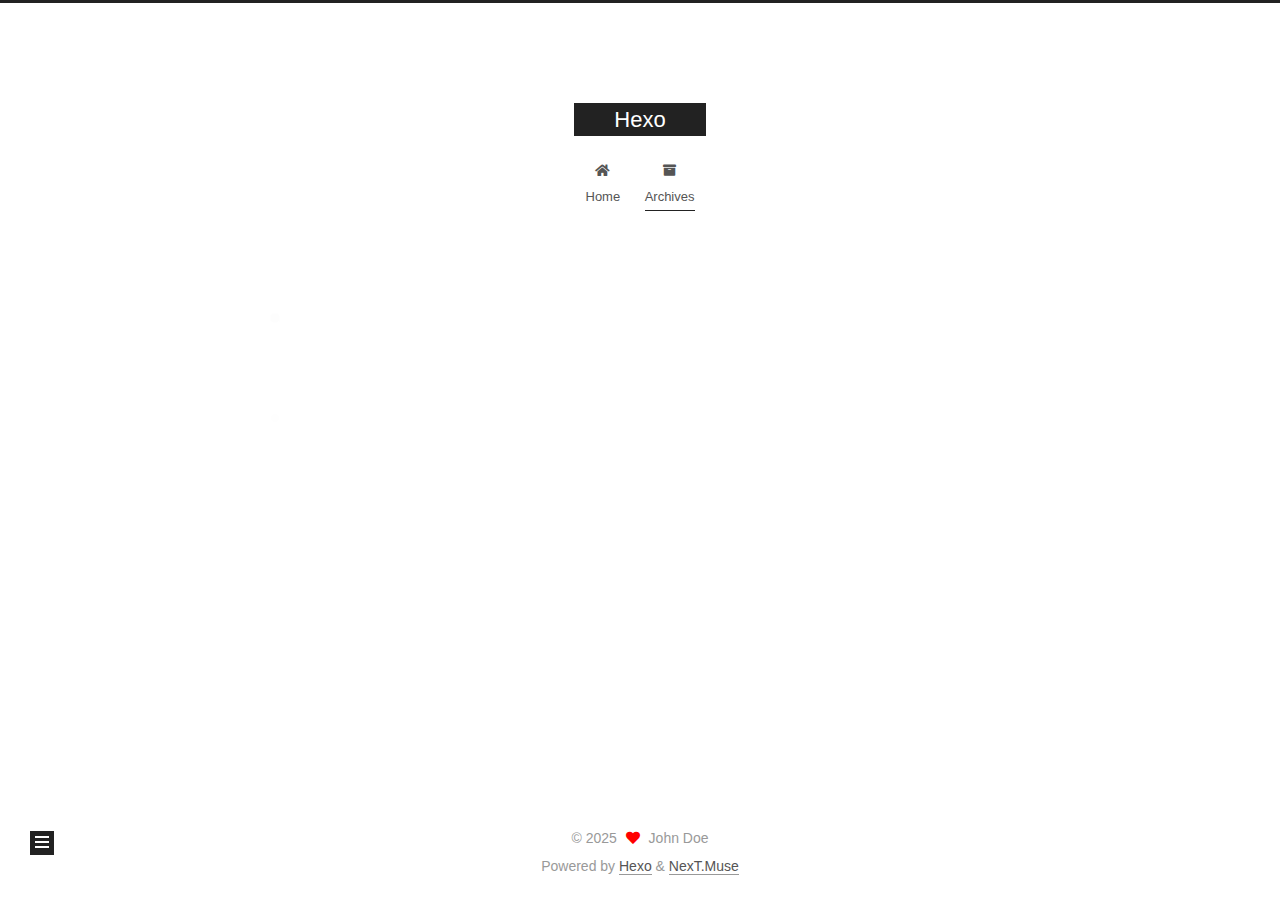
==== commit 119d365d: "Site updated: 2025-02-18 15:55:47" ====
--- a/archives/index.html
+++ b/archives/index.html
@@ -148,7 +148,7 @@
   <div class="post-block">
     <div class="posts-collapse">
       <div class="collection-title">
-        <span class="collection-header">Um..! 2 posts in total. Keep on posting.</span>
+        <span class="collection-header">Um..! 1 post. Keep on posting.</span>
       </div>
 
       
@@ -161,35 +161,15 @@
 
       <div class="post-meta">
         <time itemprop="dateCreated"
-              datetime="2025-02-18T15:22:02+08:00"
+              datetime="2025-02-18T15:55:30+08:00"
               content="2025-02-18">
           02-18
         </time>
       </div>
 
       <div class="post-title">
-          <a class="post-title-link" href="/2025/02/18/transducer/" itemprop="url">
-            <span itemprop="name">Untitled</span>
-          </a>
-      </div>
-
-    </header>
-  </article>
-
-  <article itemscope itemtype="http://schema.org/Article">
-    <header class="post-header">
-
-      <div class="post-meta">
-        <time itemprop="dateCreated"
-              datetime="2025-02-18T14:53:35+08:00"
-              content="2025-02-18">
-          02-18
-        </time>
-      </div>
-
-      <div class="post-title">
-          <a class="post-title-link" href="/2025/02/18/hello-world/" itemprop="url">
-            <span itemprop="name">Hello World</span>
+          <a class="post-title-link" href="/2025/02/18/%E6%88%91%E7%9A%84%E7%AC%AC%E4%B8%80%E7%AF%87%E5%8D%9A%E5%AE%A2/" itemprop="url">
+            <span itemprop="name">我的第一篇博客</span>
           </a>
       </div>
 
@@ -268,7 +248,7 @@
       <div class="site-state-item site-state-posts">
           <a href="/archives/">
         
-          <span class="site-state-item-count">2</span>
+          <span class="site-state-item-count">1</span>
           <span class="site-state-item-name">posts</span>
         </a>
       </div>
--- a/css/main.css
+++ b/css/main.css
@@ -1168,7 +1168,7 @@
 }
 .links-of-author a::before,
 .links-of-author span.exturl::before {
-  background: #ff792a;
+  background: #ff2eff;
   border-radius: 50%;
   content: ' ';
   display: inline-block;
